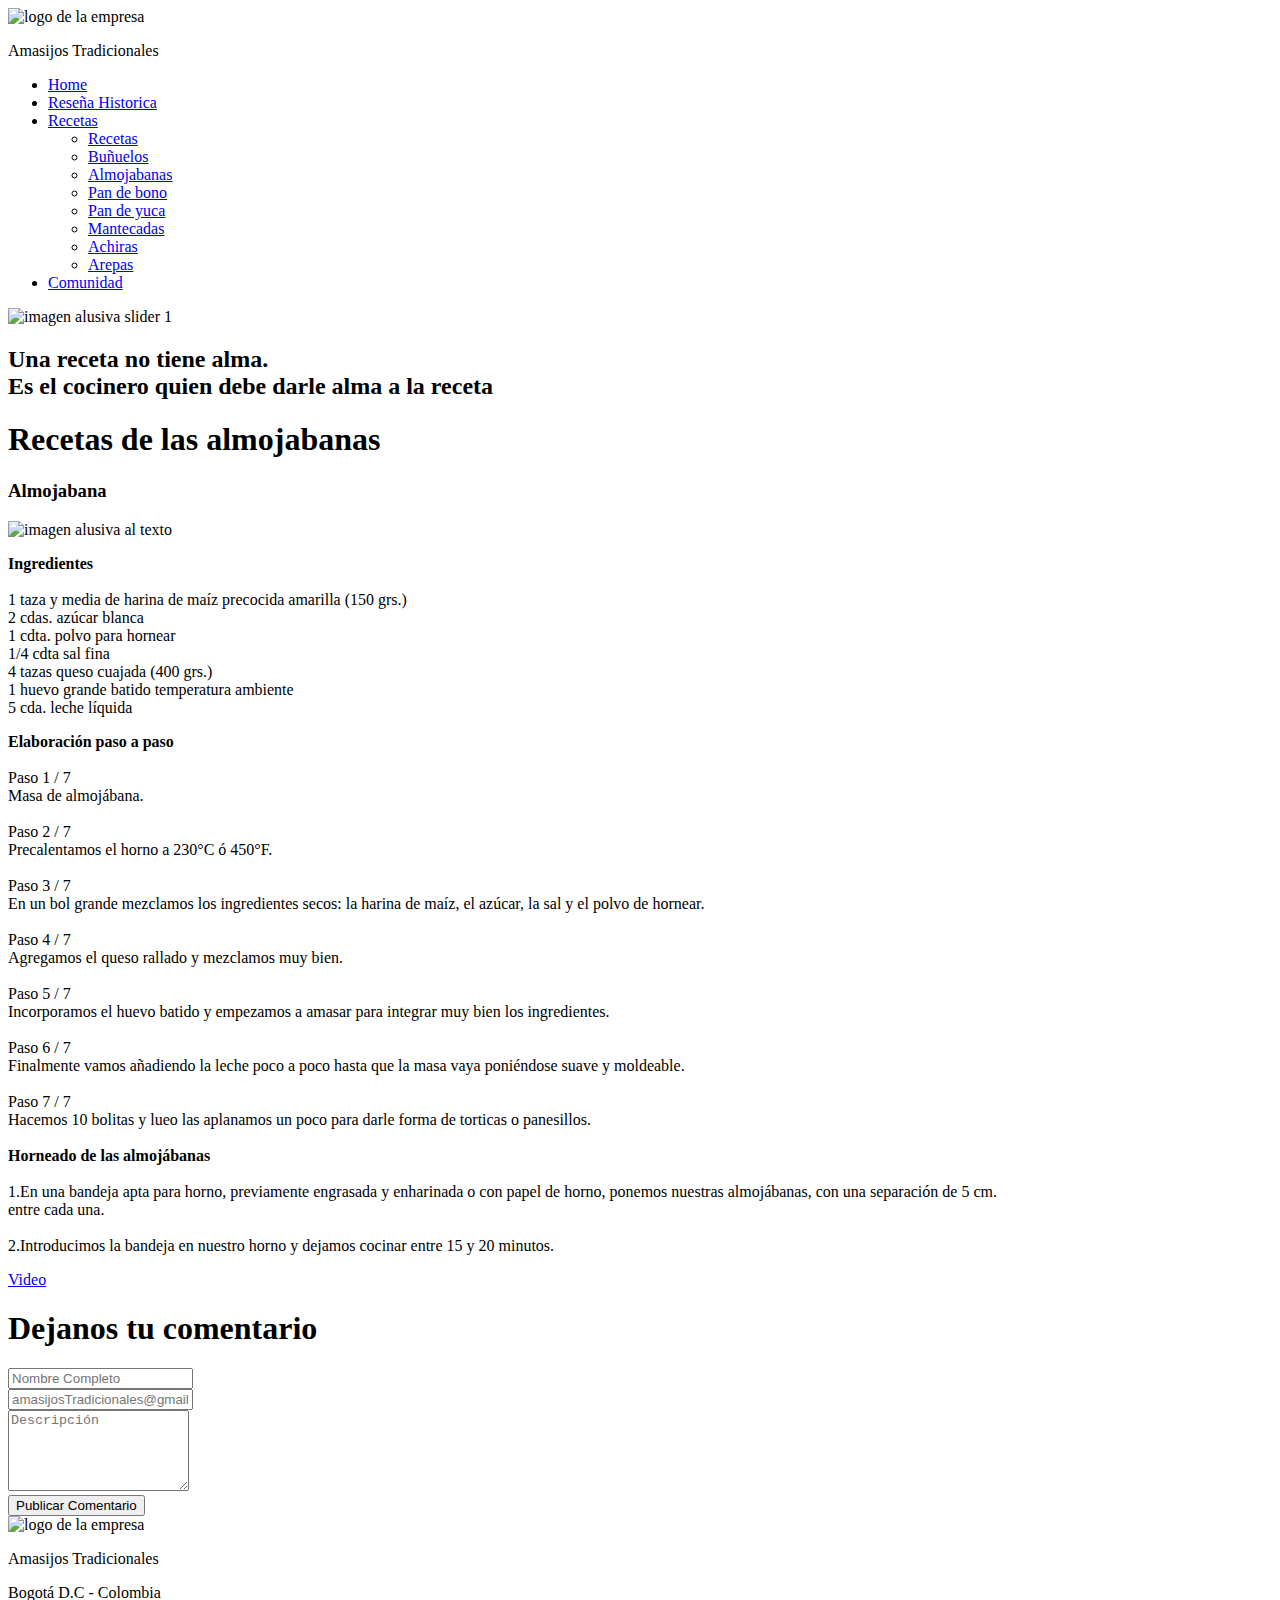
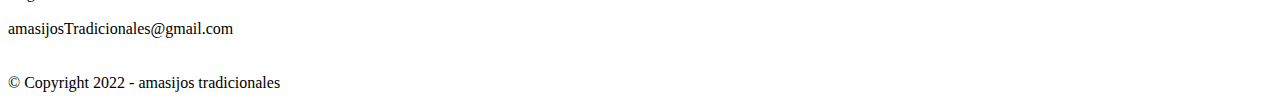
==== almojabanas.html @ 4e3a59b1 "Agregando la seccion de la receta de las almojabanas" ====
<!-- Los comentarios a lo largo del codigo son muy importantes nos ayudan  -->
<!DOCTYPE html>

<html>

<head>
  <meta charset="UTF-8">
  <meta name="viewport" content="width=device-width, initial-scale=1">
  <!-- Importamos recursos externos -->
  <link rel="stylesheet" href="https://fonts.googleapis.com/css?family=Open Sans">
  <link href="https://cdn.jsdelivr.net/npm/bootstrap@5.2.1/dist/css/bootstrap.min.css" rel="stylesheet"
    integrity="sha384-iYQeCzEYFbKjA/T2uDLTpkwGzCiq6soy8tYaI1GyVh/UjpbCx/TYkiZhlZB6+fzT" crossorigin="anonymous">
  <!-- Importamos recurso css para los estilos-->
  <link rel="stylesheet" href="css/index.css">
  <link rel="stylesheet" href="fontawesome-free-6.2.0-web/css/all.css">
  <link rel="shortcut icon" href="img/logoPestaña.png" type="image/x-icon">
  <script src="https://cdn.jsdelivr.net/npm/bootstrap@5.2.2/dist/js/bootstrap.bundle.min.js"></script>
  <title>AT | Receta Almojabanas</title>
</head>

<!-- Contenido de nuestra pagina -->

<body>
  <!-- START Boostrapt -->
  <div class="part-body container p-0" style="max-width:100%;">
    <!-- Header -->
    <section class="header-fixed">
      <header class="part-header p-10">
        <section class="logo">
          <img src="img/logoHeader.png" width="150px" height="80px" alt="logo de la empresa">
          <p>Amasijos Tradicionales</p>
        </section>
        <nav class="nav-header">
          <ul>
            <li><a href="index.html">Home</a></li>
            <li><a href="seccion1.html">Reseña Historica</a></li>
            <li class="nav-item dropdown">
              <a class="link dropdown-toggle" href="#" role="button" data-bs-toggle="dropdown" aria-expanded="false">
                Recetas
              </a>
              <ul class="dropdown-menu text-center">
                <div class="row">
                  <div class="col-md">
                    <li class="m-0"><a href="seccion2.html">Recetas</a></li>
                    <li class="m-0"><a href="buñuelos.html">Buñuelos</a></li>
                    <li class="m-0"><a class="principal" href="almojabanas.html">Almojabanas</a></li>
                    <li class="m-0"><a href="panDeBono.html">Pan de bono</a></li>
                  </div>
                  <div class="col-md">
                    <li class="m-0"><a href="panDeYuca.html">Pan de yuca</a></li>
                    <li class="m-0"><a href="mantecadas.html">Mantecadas</a></li>
                    <li class="m-0"><a href="achiras.html">Achiras</a></li>
                    <li class="m-0"><a href="arepas.html">Arepas</a></li>
                  </div>
                </div>
              </ul>
            </li>
            <li><a href="comunidad.html">Comunidad</a></li>
          </ul>
        </nav>
      </header>
    </section>
    <!-- END Header -->

    <!-- image header -->
    <section class="p-0">
      <div class="resenha-image text-center">
        <img src="img/imgRecetas.jpg.jpg" width="100%" height="500" alt="imagen alusiva slider 1">
        <h2>Una receta no tiene alma. <br> Es el cocinero quien debe darle alma a la receta</h2>
      </div>
    </section>
    <!-- END image header -->

    <main>
      <!-- Ingredientes Buñuelos -->
      <div class="container" style="max-width: 70%;">
        <section class="content-third">
          <h1 class="text-center mb-5 mt-5">Recetas de las almojabanas</h1>
          <div class="row pt-5">
            <div class="text-center col-4">
              <h3>Almojabana</h3>
              <img class="p-5" src="img/almojabana_colombianaRecetas2.jpg" width="90%" height="400px"
                alt="imagen alusiva al texto">
            </div>
            <div class="content-last p-3 col-8">
              <p class="p-5">
                <strong><b>Ingredientes</b></strong>
                <br><br>
                1 taza y media de harina de maíz precocida amarilla (150 grs.)<br>
                2 cdas. azúcar blanca<br>
                1 cdta. polvo para hornear<br>
                1/4 cdta sal fina<br>
                4 tazas queso cuajada (400 grs.)<br>
                1 huevo grande batido temperatura ambiente<br>
                5 cda. leche líquida<br>
              </p>
            </div>
          </div>
        </section>
      </div>
      <!-- END Ingredientes Buñuelos -->

      <!-- Preparacion Buñuelos -->
      <div class="container" style="max-width: 80%;">
        <article class="p-5">
          <p class="p-5">
            <strong><b>Elaboración paso a paso</b></strong>
            <br><br>

            Paso 1 / 7 <br>
            Masa de almojábana. <br><br>

            Paso 2 / 7 <br>
            Precalentamos el horno a 230°C ó 450°F. <br><br>

            Paso 3 / 7 <br>
            En un bol grande mezclamos los ingredientes secos: la harina de maíz, el azúcar, la sal y el polvo de
            hornear. <br><br>

            Paso 4 / 7 <br>
            Agregamos el queso rallado y mezclamos muy bien. <br><br>

            Paso 5 / 7 <br>
            Incorporamos el huevo batido y empezamos a amasar para integrar muy bien los ingredientes. <br><br>

            Paso 6 / 7 <br>
            Finalmente vamos añadiendo la leche poco a poco hasta que la masa vaya poniéndose suave y moldeable.
            <br><br>

            Paso 7 / 7 <br>
            Hacemos 10 bolitas y lueo las aplanamos un poco para darle forma de torticas o panesillos. <br><br>

            <strong><b>Horneado de las almojábanas</b></strong><br><br>

            1.En una bandeja apta para horno, previamente engrasada y enharinada o con papel de horno, ponemos nuestras
            almojábanas, con una separación de 5 cm. entre cada una. <br><br>

            2.Introducimos la bandeja en nuestro horno y dejamos cocinar entre 15 y 20 minutos.
          </p>
          <section class="content-links p-5">
            <article class="hyper-recetas">
              <a href="https://youtu.be/HlQhwALPqu8" target="_blank">Video<i
                  class="fa-solid fa-arrow-up-right-from-square m-2"></i></a>
              <span class="links-icons">
                <i class="fa-sharp fa-solid fa-share-nodes"></i>
                <i class="fa-regular fa-comment"></i>
                <i class="fa-solid fa-star"></i>
                <i class="fa-solid fa-star"></i>
                <i class="fa-solid fa-star"></i>
                <i class="fa-solid fa-star"></i>
                <i class="fa-regular fa-star"></i>
              </span>
            </article>
          </section>
        </article>
      </div>
      <!-- END preparacion Buñuelos -->

      <!-- Formulario -->
      <div class="container pb-5">
        <h1 class="mb-5 mt-5">Dejanos tu comentario</h1>
        <div class="content-form p-3">
          <form>
            <div class="row">
              <div class="content-formulario col-md">
                <input type="text" placeholder="Nombre Completo" required>
              </div>
              <div class="content-formulario col-md">
                <input type="email" placeholder="amasijosTradicionales@gmail.com" required>
              </div>
            </div>
            <section class="content-formulario p-4">
              <textarea rows="5" placeholder="Descripción" required></textarea>
            </section>
            <button type="submit">Publicar Comentario<i class="fa-solid fa-share p-2"></i></button>
          </form>
        </div>
      </div>
      <!-- END Formulario -->
    </main>

    <!-- Footer -->
    <footer class="part-footer">
      <div class="container" style="max-width: 100%;">
        <div class="row">
          <div class="col text-center">
            <section class="logo">
              <img src="img/logoHeader.png" width="300px" height="200px" alt="logo de la empresa">
              <p class="m-0">Amasijos Tradicionales</p>
            </section>
            <section class="icons-footer pt-5">
              <a class="m-5" href=""><i class="fa-brands fa-facebook-f"></i></a>
              <a class="m-5" href=""><i class="fa-brands fa-instagram"></i></a>
              <a class="m-5" href=""><i class="fa-brands fa-twitter"></i></a>
              <a class="m-5" href=""><i class="fa-brands fa-pinterest-p"></i></a>
            </section>
          </div>
          <div class="col">
            <p class="credits text-center mb-0">Bogotá D.C - Colombia <br><br>
              amasijosTradicionales@gmail.com <br><br><br>
              © Copyright 2022 - amasijos tradicionales
            </p>
          </div>
        </div>
      </div>
    </footer>
    <!-- END footer -->
  </div>
  <!-- END container Boostrap -->
</body>
<!-- END Body -->

</html>
<!-- End Html -->
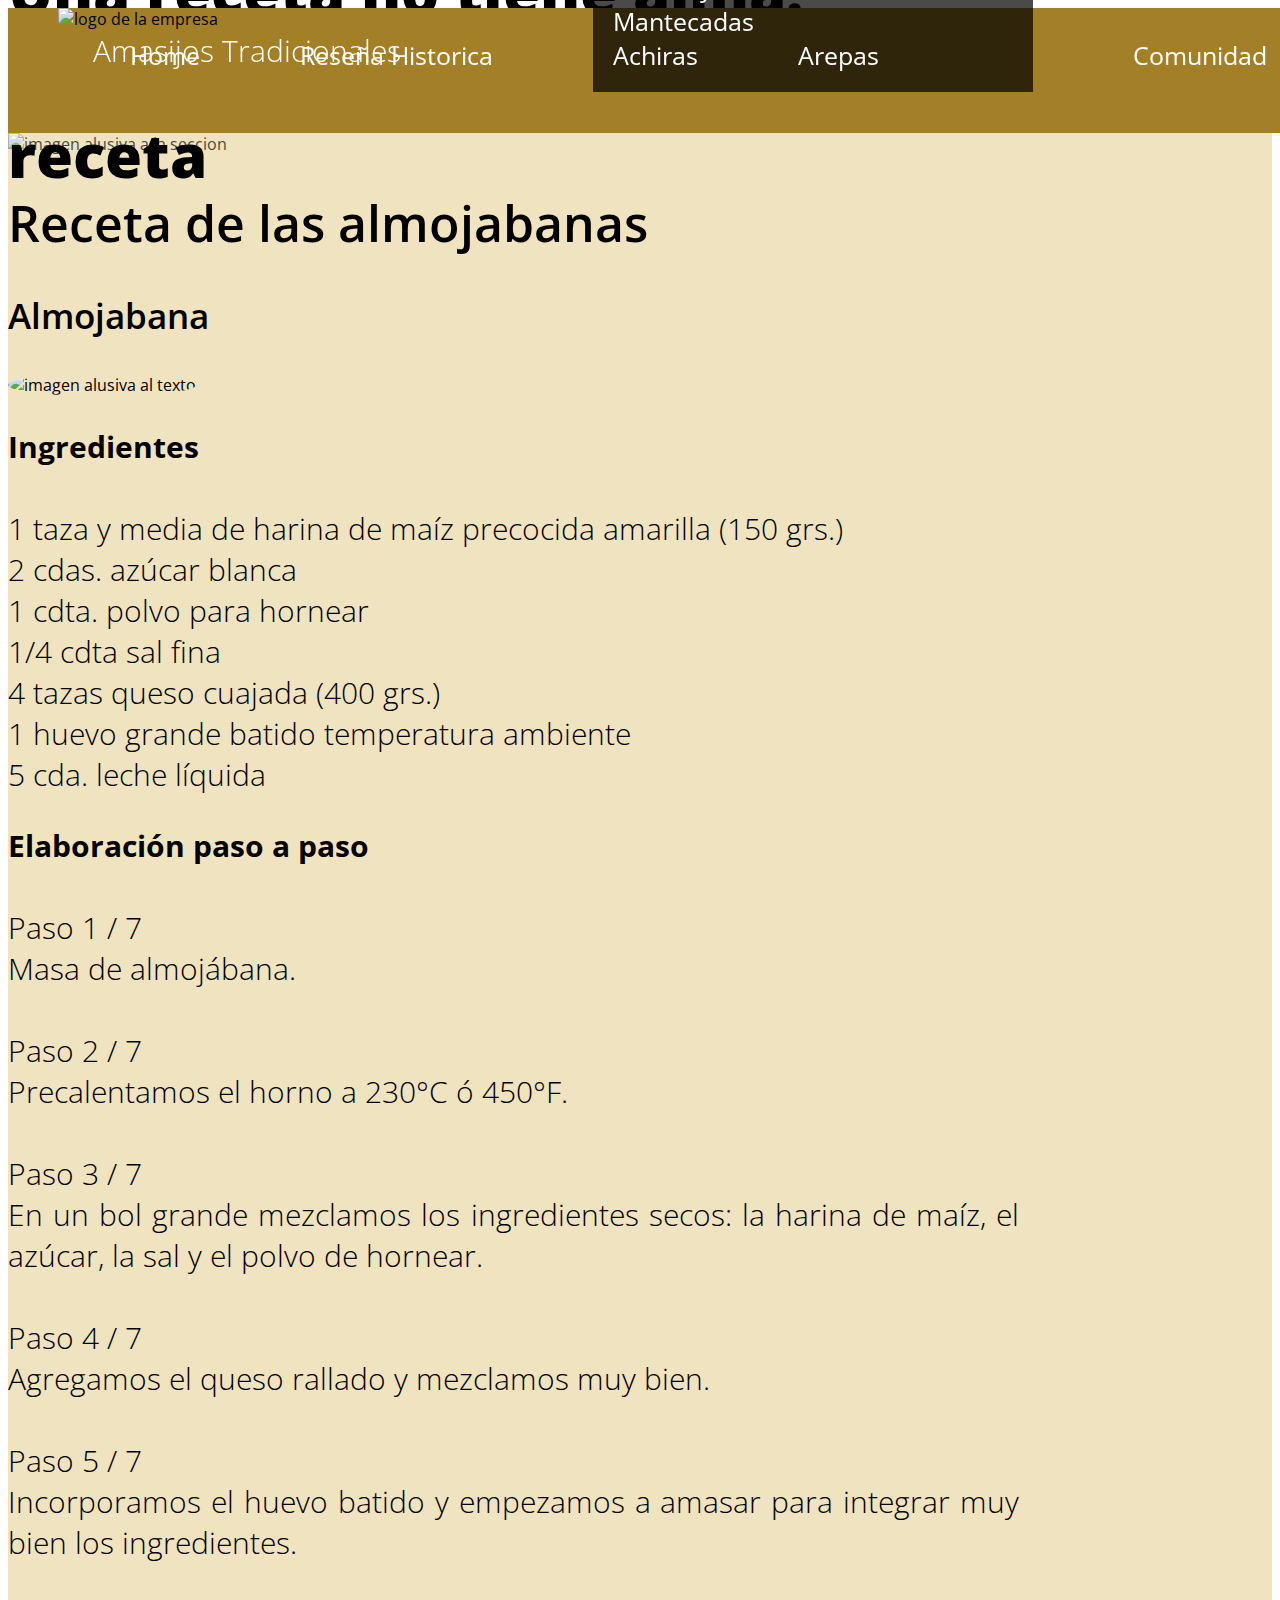
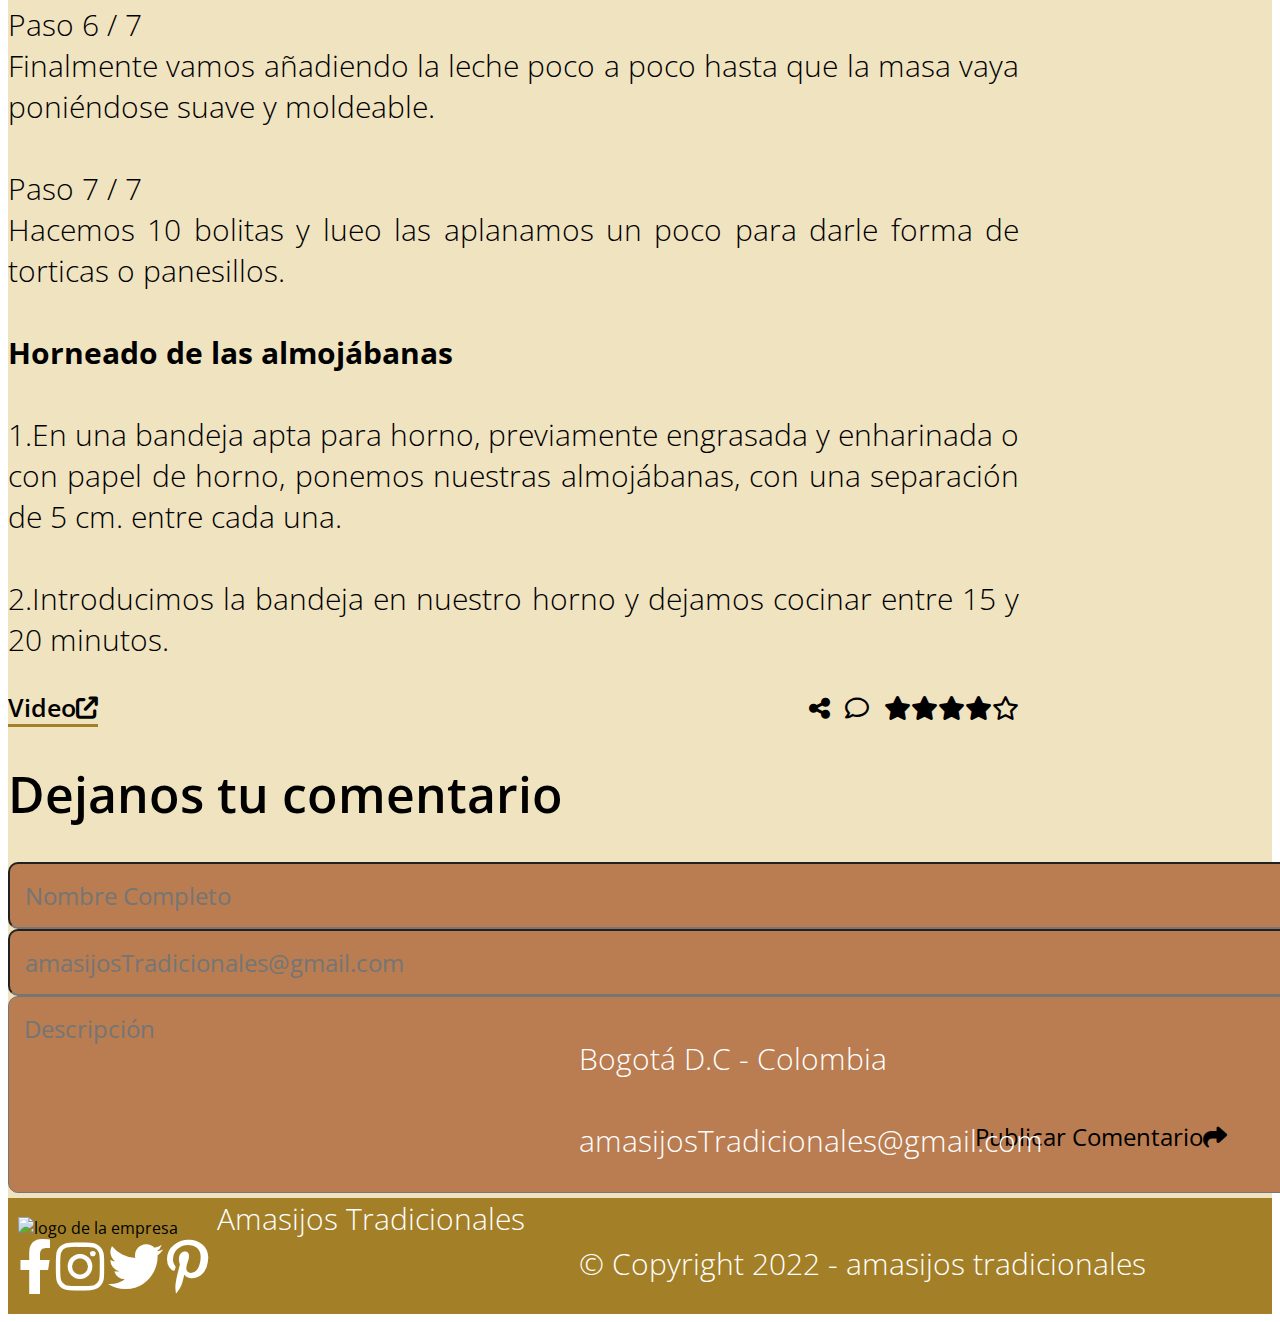
==== commit 34d8c15f: "Modificando errores en imagenes" ====
--- a/almojabanas.html
+++ b/almojabanas.html
@@ -65,7 +65,7 @@
     <!-- image header -->
     <section class="p-0">
       <div class="resenha-image text-center">
-        <img src="img/imgRecetas.jpg.jpg" width="100%" height="500" alt="imagen alusiva slider 1">
+        <img src="img/imgRecetas.jpg.jpg" width="100%" height="500" alt="imagen alusiva a la seccion">
         <h2>Una receta no tiene alma. <br> Es el cocinero quien debe darle alma a la receta</h2>
       </div>
     </section>
@@ -75,12 +75,11 @@
       <!-- Ingredientes Buñuelos -->
       <div class="container" style="max-width: 70%;">
         <section class="content-third">
-          <h1 class="text-center mb-5 mt-5">Recetas de las almojabanas</h1>
+          <h1 class="text-center mb-5 mt-5">Receta de las almojabanas</h1>
           <div class="row pt-5">
             <div class="text-center col-4">
               <h3>Almojabana</h3>
-              <img class="p-5" src="img/almojabana_colombianaRecetas2.jpg" width="90%" height="400px"
-                alt="imagen alusiva al texto">
+              <img class="p-5" src="img/almojabana_colombianaRecetas2.jpg" width="100%" height="50%" alt="imagen alusiva al texto">
             </div>
             <div class="content-last p-3 col-8">
               <p class="p-5">
--- a/css/index.css
+++ b/css/index.css
@@ -0,0 +1,344 @@
+/* Estilos para todos los titulos, parrafos, enlaces e imagenes */
+*{
+  font-family: 'Open Sans';
+  color: #000000;
+}
+
+*::selection{
+  color: #A38027;
+  background-color: #B9B9B9;
+}
+
+h1{
+  font-size: 50px;
+  font-weight: 600;
+}
+
+h2{
+  font-size: 60px;
+  font-weight: 900;
+}
+
+h3{
+  font-size: 35px;
+  font-weight: 600;
+}
+
+p{
+  font-size: 30px;
+  font-weight: 300;
+  text-align: justify;
+}
+
+img{
+  object-fit: cover;
+}
+
+/* Header */
+
+.part-body{
+  background-color: #F0E3C0;
+}
+
+.header-fixed{
+  height: 125px;
+}
+
+.part-header {
+  width: 100%;
+  height: inherit;
+  padding: 0 50px;
+  position: fixed;
+  background-color: #A38027;
+  z-index: 3;
+}
+
+
+/* Estilos para la parte del logo */
+
+.logo p{
+  margin: 0 35px;
+  color: #FFFFFF;
+}
+
+/* Estilos para el menu */
+
+.dropdown-menu{
+  width: calc(40px * 10);
+  padding: 20px;
+  background-color: #000000b5;
+}
+
+.dropdown-menu .principal{
+  color: #A38027 !important;
+  font-weight: 700 !important;
+}
+
+.nav-header{
+  position: absolute;
+  bottom: calc(100% - 100px);
+  right: 25px;
+}
+
+.nav-header ul li{
+  margin-right: 6em;
+  display: inline-block;
+}
+
+li .link{
+  border-top: 5px solid #000000;
+  border-radius: 10px 5px 0 0;
+  font-weight: 600;
+}
+
+.nav-header li a, .nav-item a{
+  color: #FFFFFF !important;
+  font-size: 25px;
+  text-decoration: none;
+}
+
+.nav-header li a:hover, .nav-item a:hover{
+  color: #F0E3C0 !important;
+}
+
+
+/* Estilos para el slider o carrusel */
+
+.carousel-indicators button{
+  width: 20px !important;
+  height: 20px !important;
+  margin-left: 20px !important;
+  border-radius: 50% !important;
+  background-color: #000000 !important;
+}
+
+.carousel-item img{
+  opacity: .7;
+}
+
+.carousel-caption{
+  top: calc(80% - (700px/2));
+}
+
+/* Estilos para alguna secciones en resenha */
+.resenha-image{
+  position: relative;
+}
+
+.resenha-image img{
+  opacity: .7;
+}
+
+.resenha-image h2{
+  width: 100%;
+  position: absolute;
+  top: calc(80% - (500px/2));
+}
+/* resenha */
+
+.area-icon{
+  width: 200px;
+}
+
+.area-icon span{
+  width: 4em;
+  height: 4em;
+  border-radius: 50%;
+  background-color: #B3B3B3;
+}
+
+/* Body */
+/* Estilos para la parte de historia */
+
+.content-image{
+  border-radius: 0 0 25% 25%;
+}
+
+.content-first{
+  margin-bottom: 90px;
+  position: relative;
+}
+
+.content-first-left{
+  width: 30%;
+  margin-right: 30px;
+  float: left;
+}
+/* Estilos para alguna secciones en resenha */
+.content-rigth{
+  width: 30%;
+  margin-right: 30px;
+  float: right;
+}
+/* resenha */
+
+.content-first hr{
+  width: 75%;
+  position: absolute;
+  right: 0;
+  color: #B97D51;
+  border-top: 40px solid;
+  border-radius: 25px;
+  opacity: .8;
+}
+
+/* Video */
+
+.video-text{
+  padding: 0 40px;
+}
+
+.video{
+  width: 100%;
+  margin: 40px 0;
+  padding: 30px 0;
+}
+
+.video iframe{
+  border-radius: 60px;
+}
+
+/* Estilos para la parte de resenha */
+
+.content-links article, span{
+  display: flex;
+  justify-content: space-between;
+  align-items: center;
+}
+
+.hyper-recetas a{
+  color: #000000;
+  font-size: 25px;
+  font-weight: 600;
+  text-decoration: none;
+  border-bottom: 3px solid #A38027;
+}
+
+/* Estilos para la parte de Productos */
+
+.content-third img{
+  border-radius: 50%;
+}
+
+.content-third i{
+  font-size: 25px;
+  cursor: pointer;
+}
+
+/* Estilos para la parte de Recetas */
+
+.content-middle .hyper-recetas{
+  text-align: right;
+}
+
+.content-last:first-child{
+  text-align: right;
+}
+
+.content-last-text{
+  padding-left: 35px;
+}
+
+/* Estilos para iconos especiales */
+
+.links-icons{
+  font-size: x-large;
+}
+
+.links-icons i{
+  cursor: pointer;
+}
+
+.links-icons i:first-child, .links-icons i:nth-child(2){
+  margin-right: 15px;
+}
+
+/* Estilos para formulario */
+
+.content-formulario input, textarea{
+  width: 100%;
+  padding: 15px;
+  background-color: #B97D51;
+  border-radius: 10px;
+  font-size: x-large;
+}
+
+.content-form form{
+  position: relative;
+}
+
+.content-form button{
+  position: absolute;
+  right: 40px;
+  bottom: 40px;
+  padding: 5px;
+  border: none;
+  background-color: transparent;
+  font-size: x-large;
+}
+
+/* Estilos para la parte de la comunidad */
+
+.part-comunity, .seccion-comment{
+  display: flex;
+  flex-wrap: wrap;
+}
+
+.part-comunity{
+  padding: 55px;
+}
+
+.space-last img{
+  border-radius: 50%;
+  padding: 25px;
+}
+
+.space-last{
+  border-right: 10px solid #000000;
+}
+
+.space-last i{
+  padding: 25px;
+  font-size: 20px;
+}
+
+.space-last strong{
+  margin-left: 10px;
+}
+
+.content-shedule {
+  display: flex;
+  justify-content:space-between;
+  align-items: center;
+}
+
+.div-comunity{
+  max-width: 80%;
+  border: dashed #000000;
+}
+
+/* Footer */
+
+.part-footer{
+  height: auto;
+  padding: 0 10px 20px 10px;
+  background-color: #A38027;
+  position: relative;
+}
+
+.part-footer .logo p{
+  display: inline;
+  vertical-align: bottom;
+}
+
+.icons-footer i{
+  font-size: 55px;
+  color: #FFFFFF !important;
+}
+
+.credits{
+  position: absolute;
+  bottom: 0;
+  right: 10%;
+  color: #FFFFFF !important;
+}